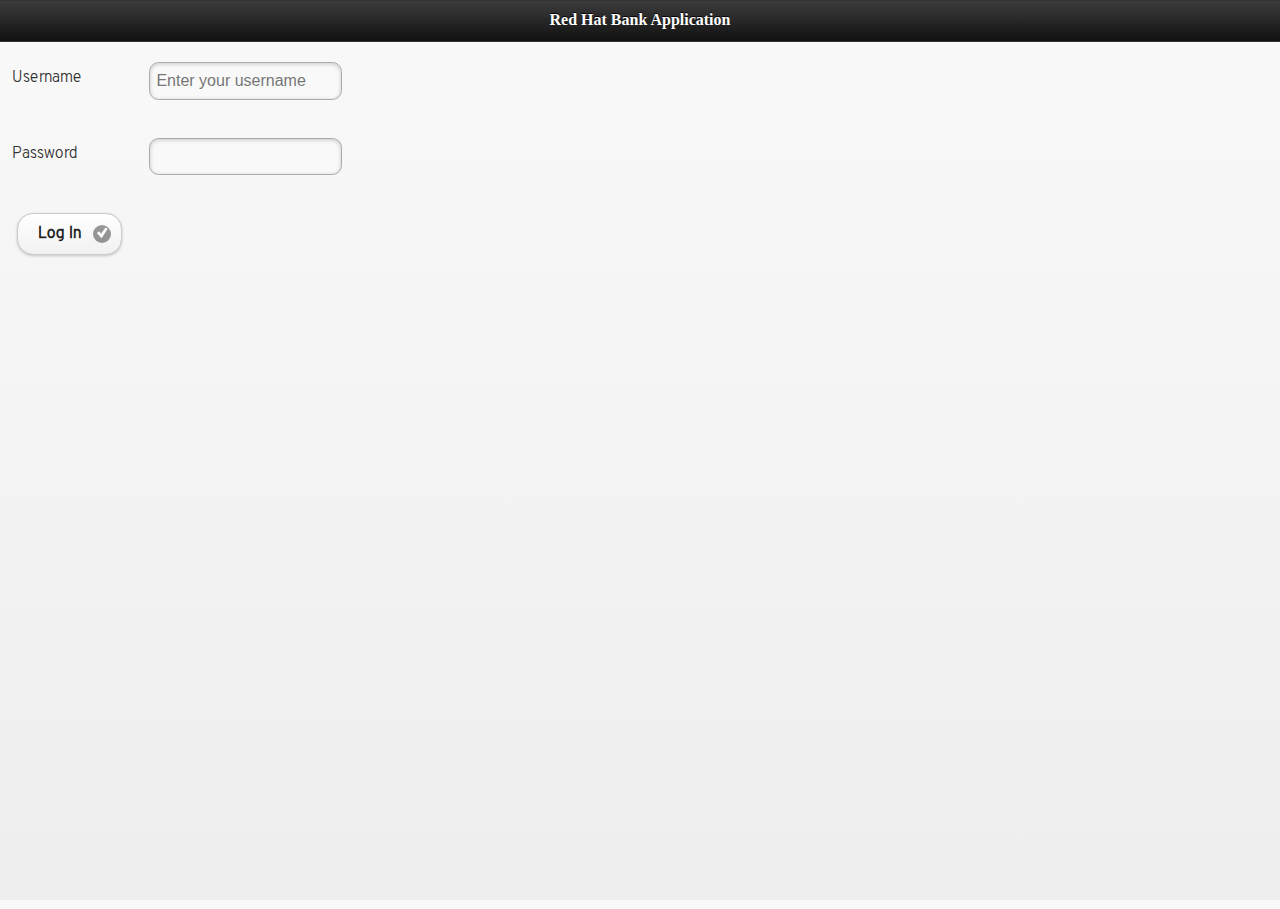
==== www/index.html @ db9e8ec6 "added missing resources, icons, favicon, update transactions displaying to show correctly" ====
<!DOCTYPE html>
<html>
<head>
    <meta name="viewport" content="width=device-width, initial-scale=1">
    <link rel="stylesheet" href="css/jquery.mobile-1.3.1.min.css"/>
    <link rel="stylesheet" href="css/app.css"/>
    
    <link rel="shortcut icon" href="/BankingDemo-BankingDemo-client/www/img/favicon.ico" type="image/x-icon" />

    <script type="text/javascript" src="js/jquery-1.9.1.min.js"></script>
    <script type="text/javascript" src="js/jquery.mobile.min.js"></script>

    <script src="feedhenry.js"></script>
    <script type="text/javascript" src="js/login.js"></script>
    <script type="text/javascript" src="js/transfer.js"></script>
    <title>Red Hat Bank</title>
</head>
<body>
<div style="display: none" class="loggedInUserId"></div>

    
<script type="text/javascript">
	var loggedInUserId = document.getElementsByClassName('loggedInUserId')[0].innerHTML;
	if (loggedInUserId = " ") {
		window.location.replace('#login');
	}
</script>

<div data-role="page" id="login">

    <div data-role="header">
        <h1 align="center">Red Hat Bank Application</h1>
    </div>

    <table>
    	<tr>
    		<td><label for="username">Username</label></td>
        	<td><input type="text" id="username" required placeholder="Enter your username"/></td>
        </tr>
        <tr>
        	<td><label for="password">Password</label></td>
        	<td><input type="password" id="password"/></td>
        </tr>
        <tr><td>
        	<input type="submit" id="login_button" onclick="doLogin();" value="Log In" data-icon="check" data-iconpos="right" data-inline="true">
        </td></tr>
    </table>

        <span id="loggedInResponse" class="loggedInResponse"></span>
    </div>

    <div data-role="footer">
        <h1 align="center">Powered by Red Hat &copy; 2015</h1>
    </div>
</div>
<div data-role="page" id="home">
    <div data-role="header">
    </div>
    <div data-role="content">
        <table class="transactionsTable">
            <thead>            
        	<tr>
        		<td colspan="4">Welcome <span id="loggedInUser"></span>, all your transactions are loaded below:</td>
        		<td align="center"><a href="javascript:var id = (document.getElementsByClassName('loggedInUserId')[0].innerHTML);loadTransactions(id);getCurrentBalance(id);" data-role="button" data-icon="refresh" data-iconpos="notext">Refresh</a></td>
        	</tr>
            <tr>
            	<th colspan="5" align="center" class="rh-medium-red balance-box">
            		Account: 100-452-<span class="loggedInUserId">$id</span></br>
            		Balance: &pound;<span class="amount">$amount</span>
            	</th>
            </tr>
            <tr>
                <th>Date</th>
                <!-- <th>From ID</th>
                <th>To ID</th>  -->
                <th>Payee</th>
                <th>Details</th>
                <th>Credit</th>
                <th>Debit</th>
            </tr>
            </thead>
            <tbody id="transactionsList"></tbody>
        </table>
    </div>

    <div class="panel left panel-01" data-role="panel" data-position="left" data-display="push" id="panel-01">

        <h4 style="text-align: center; margin-top: -5px">Red Hat Bank</h4>

        <ul data-role="listview" data-theme="a">
            <li><a class="rh-medium-red" href="#panel-01">Transactions</a></li>
            <li><a href="#transfer">Transfer Money</a></li>
        </ul>

        <div class="menu-spacer">
        </div>

        <ul data-role="listview" data-theme="a">
            <li><a href="#settings">User Profile</a></li>
        </ul>
    </div>

    <div data-role="header" data-position="fixed">
        <a href="#panel-01" class="menuIcon ico fl">menu</a>

        <h1 align="center">Red Hat Bank</h1>
        <span class="header-fullname">Welcome <span class="headerFullname"></span></span>
    </div>

    <div data-role="content" class="content" id="loggedInInfo">
    </div>
</div>

<div data-role="page" id="transfer">
    <div class="panel left panel-01" data-role="panel" data-position="left" data-display="push" id="panel-01">

        <h4 style="text-align: center; margin-top: -5px">Red Hat Bank</h4>

        <ul data-role="listview" data-theme="a">
            <li><a href="#home">Transactions</a></li>
            <li><a class="rh-medium-red" href="#panel-01">Transfer Money</a></li>
        </ul>

        <div class="menu-spacer">
        </div>

        <ul data-role="listview" data-theme="a">
            <li><a href="#settings">User Profile</a></li>
        </ul>
    </div>
    <div data-role="header" data-position="fixed">
        <a href="#panel-01" class="menuIcon ico fl">menu</a>

        <h1>Red Hat Bank</h1>
        <span class="header-fullname">Welcome <span class="headerFullname"></span></span>
    </div>
    <div data-role="content">
    
    	<table>
            <thead>
            <tr>
            	<th colspan="3" align="center" class="rh-medium-red balance-box">Balance: &pound;<span class="amount">$amount</span></th>
            </tr>
            </thead>
            <tbody>
            <tr>
            	<td colspan="3">Transfer from</td>
            </tr>
            <tr class="grayRow">
            	<td>Account</td><td colspan="2">100-452-<span class="loggedInUserId">$id</span></td>
            </tr>
            <tr>
            	<td colspan="3">Payment to</td>
            </tr>
            <tr class="grayRow">
            	<td>Recipient</br>Account</td>
            	<td><input type="text" readonly value="100-452-" id="recipient-account-boilerplate"/></td>
            	<td><input type="number" size="2" maxlength="2" id="recipient-account" value=""/></td>
            </tr>
            <tr>
            	<td colspan="3">Amount</td>
            </tr>
            <tr class="grayRow">
            	<td style="font-size: 24px;" align="center">&pound;</td>
            	<td><input type="number" id="how-much" maxlength="6"/></td>
                <td><input type="number" id="how-much-cents" value="00"/></td>
            </tr>
            <tr>
            	<td colspan="3">
            		<button type="submit" id="do_transfer" onclick="doTransfer();" data-icon="check" data-iconpos="right" data-inline="true">Transfer</button>
            	</td>
            </tr>
            </tbody>
        </table>
        

        <span id="transferInfo"></span>
    </div>
</div>

<div data-role="page" id="settings">
    <div data-role="header" data-position="fixed">
        <a href="#home" data-icon="home" data-iconpos="notext">Back</a>

        <h1>Red Hat Bank</h1>
        <span class="header-fullname">Welcome <span class="headerFullname"></span></span>
    </div>
    <div data-role="content">
        <h2>User Profile</h2>

        <p>To make any changes to your data, please contact us at 0800 RED HAT0:</p>

        <div data-role="fieldcontain">
            <label for="firstname">First Name</label>
            <input type="text" id="firstname" readonly/>
            <label for="surname">Surname</label>
            <input type="text" id="surname" readonly/>
            <label for="address">Address</label>
            <input type="text" id="address" readonly/>
            <label for="surname">Email</label>
            <input type="text" id="email" readonly/>
            <label for="loggedInUsername">Username</label>
            <input type="text" id="loggedInUsername" readonly/>
            <label for="accountNumber">Account Number</label>
            <input type="text" id="accountNumber" readonly/>
        </div>
    </div>
</div>

</body>
</html>
---- www/css/app.css ----
.menu-spacer {
  width: 100%;
  height: 60px;
}

.rh-medium-red {
	background-color: #A30000;
}

@font-face {
    font-family: Overpass-Regular;
    src: url('fonts/overpass_regular-webfont.ttf');
}
@font-face {
    font-family: Overpass-Light;
    src: url('fonts/overpass_light-webfont.ttf');
}
@font-face {
    font-family: Overpass-Bold;
    src: url('fonts/overpass_bold-webfont.ttf');
}

* {
    font-size: 16px;
    font-family: Overpass-Light;
}

h1, h2, h3, h4 {
	font-family: Overpass-Normal;
}

h2 {
	font-size: 22px;
}

h3 {
	font-size: 20px;
}

h4 {
	font-size: 18px;
}

.ui-field-contain .ui-btn.ui-submit {
	width: 25%;
}

.side-by-side {
	display: inline-block;
}

#recipient-account-boilerplate {
	size: 10; 
	width:70px;
}

#recipient-account {
	size: 3;
	width: 30px;
}

#how-much-cents {
	size: 2;
	width: 30px;
}

#how-much {
	size: 6;
	width: 90px;
}

.header-fullname {
	display:inline-block; 
	position: absolute; 
	top: 13px; 
	right: 20px;
}

.balance-box {
	color:white; 
	border-radius: 10px;
	text-shadow: 0 #fff;
}

th, td {
	padding: 10px;
}

input::-webkit-outer-spin-button,
input::-webkit-inner-spin-button {
    /* display: none; <- Crashes Chrome on hover */
    -webkit-appearance: none;
    margin: 0; /* <-- Apparently some margin are still there even though it's hidden */
}

.grayRow {
	background-color: lightgray;
}

.transactionsTable tr:nth-child(odd) {
	background-color: lightgray;
}

.transactionsTable thead tr:nth-child(1), .transactionsTable thead tr:nth-child(3) {
	background-color: transparent;
}

/* #app { */
/*     width: inherit; */
/*     height: inherit; */
/* } */
/* #count { */
/*     margin-top:50px; */
/* } */
/* header { */
/*     position: absolute; */
/*     top:0; */
/*     left: 0; */
/*     width: 100%; */
/* } */
/* .center > h3 { */
/*     color: #ffffff; */
/*     letter-spacing: 2px; */
/*     font-family: OS-Light; */
/*     font-size: 1.5em; */
/* } */
/* .center > h3 > small { */
/*     color: #ffffff; */
/*     letter-spacing: 2px; */
/*     font-family: OS-Light; */
/* } */
/* .header-footer-bg { */
/*     background-color: #7ea1b6; */
/* } */
/* footer { */
/*     position: absolute; */
/*     bottom:0; */
/*     left: 0; */
/*     width: 100%; */
/*     height: 5%; */
/*     color: #ffffff; */
/* } */
/* footer > div > small { */
/*     padding-top: 8px; */
/*     padding-right: 10px; */
/* } */
/* .left { */
/*     float: left; */
/* } */
/* .right { */
/*     float: right; */
/* } */
/* .clear { */
/*     clear: both; */
/* } */
/* .center { */
/*     text-align: center; */
/* } */


/* /* */
/*  *  CUSTOM STYLING */
/*  */ */

/* #description { */
/*     text-align: justify; */
/*     position: relative; */
/*     padding-top: 40px; */
/*     font-size: 1.5em; */
/* } */
/* .input-group { */
/*     display: block; */
/* } */

/* .cloudResponse { */
/*     font-size: 2em; */

/*     font-weight: bold; */
/*     text-align: center; */
/* } */

/* .say-hello-button { */
/*     width: 100%; */

/*     margin: 5px 0px 5px 0px; */
/*     padding: 5px 5px 5px 5px; */
/*     font-size: 1.6em; */
/*     background-color: #4a87ee; */
/*     border: 1px solid #216CEC; */
/*     color: #fff; */
/* } */

/* .input-text{ */
/*     width: 100%; */

/*     font-size: 2em; */
/*     margin: 0px; */
/*     padding: 0px 0px 0px 5px; */
/*     border: 1px solid #000000; */
/*     box-sizing: border-box; */
/* } */

/* .input-div { */
/*     width: 100%; */

/*     padding: 5px 0px 5px 0px; */
/* } */
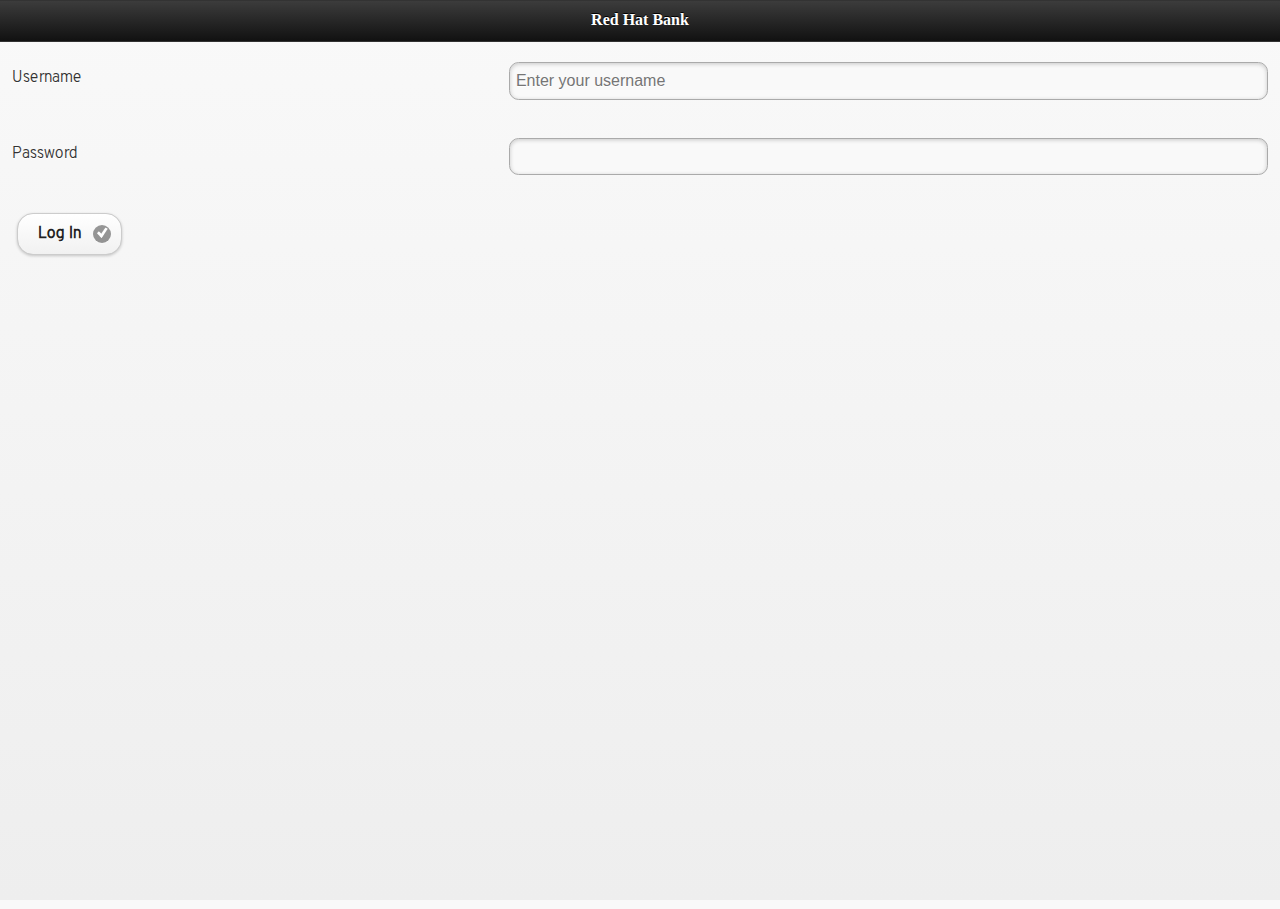
==== commit b1dc7ab4: "modifying styles to work better on iPhone 5S at least" ====
--- a/www/index.html
+++ b/www/index.html
@@ -29,7 +29,7 @@
 <div data-role="page" id="login">
 
     <div data-role="header">
-        <h1 align="center">Red Hat Bank Application</h1>
+        <h1 align="center">Red Hat Bank</h1>
     </div>
 
     <table>
--- a/www/css/app.css
+++ b/www/css/app.css
@@ -104,6 +104,65 @@
 
 .transactionsTable thead tr:nth-child(1), .transactionsTable thead tr:nth-child(3) {
 	background-color: transparent;
+}
+
+table {
+	width: 100%;
+}
+
+/* iPhone specific style */
+@media only screen 
+and (max-device-width : 568px)
+and (orientation : portrait) 
+{ /*  and (min-device-width : 320px) */ 
+
+	span.header-fullname { display: none; }
+	
+	table.transactionsTable, table.transactionsTable thead, table.transactionsTable tbody, table.transactionsTable th, table.transactionsTable td, table.transactionsTable tr { 
+		display: block; 
+	}
+	
+	/* Hide table headers (but not display: none;, for accessibility) */
+	table.transactionsTable thead tr { 
+		position: absolute;
+		top: -9999px;
+		left: -9999px;
+	}
+	
+	table.transactionsTable tr { border: 1px solid #ccc; }
+	
+	table.transactionsTable td { 
+		/* Behave  like a "row" */
+		border: none;
+		border-bottom: 1px solid lightgray; 
+		position: relative;
+		padding-left: 50%; 
+	}
+	
+	table.transactionsTable td:before { 
+		/* Now like a table header */
+		position: absolute;
+		/* Top/left values mimic padding */
+		top: 6px;
+		left: 6px;
+		width: 45%; 
+		padding-right: 10px; 
+		white-space: nowrap;
+	}
+	
+	table.transactionsTable td:empty {
+	  display: none;
+	}
+	
+	/*
+	Label the data
+	*/
+	table.transactionsTable tbody tr td:nth-of-type(1):before { content: "Date"; }
+	table.transactionsTable tbody tr td:nth-of-type(2):before { content: "Payee"; }
+	table.transactionsTable tbody tr td:nth-of-type(3):before { content: "Details"; }
+	table.transactionsTable tbody tr td:nth-of-type(4):before { content: "Debit"; }
+	table.transactionsTable tbody tr td:nth-of-type(5):before { content: "Credit"; }
+}
 }
 
 /* #app { */
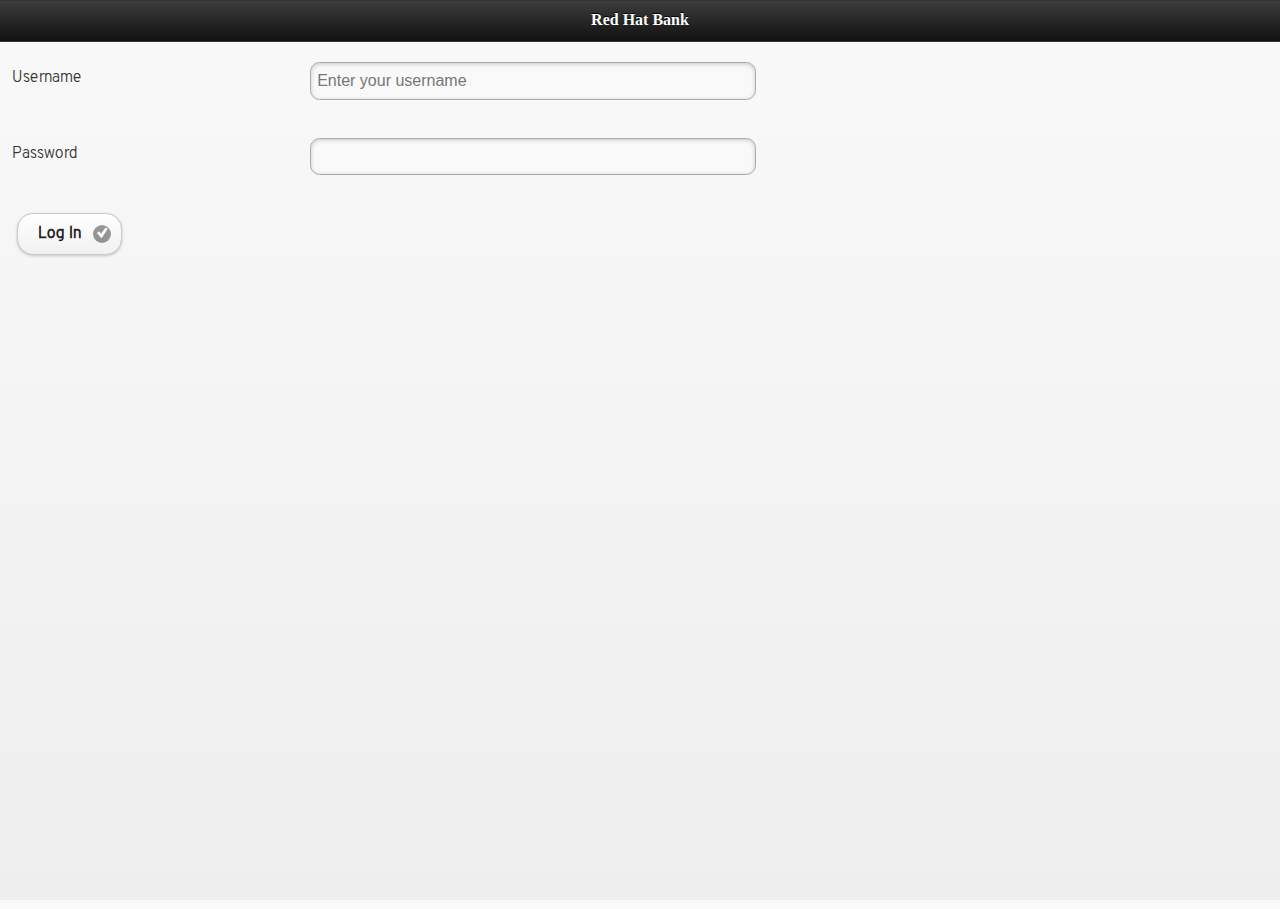
==== commit 3ac18756: "minor changes to css, added log off ability with basic confirm JS dialog, could be improved" ====
--- a/www/index.html
+++ b/www/index.html
@@ -97,6 +97,7 @@
 
         <ul data-role="listview" data-theme="a">
             <li><a href="#settings">User Profile</a></li>
+            <li><a href="javascript:logOff();">Log off</a></li>
         </ul>
     </div>
 
@@ -126,6 +127,7 @@
 
         <ul data-role="listview" data-theme="a">
             <li><a href="#settings">User Profile</a></li>
+            <li><a href="javascript:logOff();">Log off</a></li>
         </ul>
     </div>
     <div data-role="header" data-position="fixed">
--- a/www/css/app.css
+++ b/www/css/app.css
@@ -106,8 +106,11 @@
 	background-color: transparent;
 }
 
-table {
-	width: 100%;
+@media only screen 
+and (min-device-width : 568px) {
+	table {
+		width: 60%;
+	}
 }
 
 /* iPhone specific style */
@@ -115,6 +118,10 @@
 and (max-device-width : 568px)
 and (orientation : portrait) 
 { /*  and (min-device-width : 320px) */ 
+
+	table {
+		width: 100%;
+	}
 
 	span.header-fullname { display: none; }
 	
